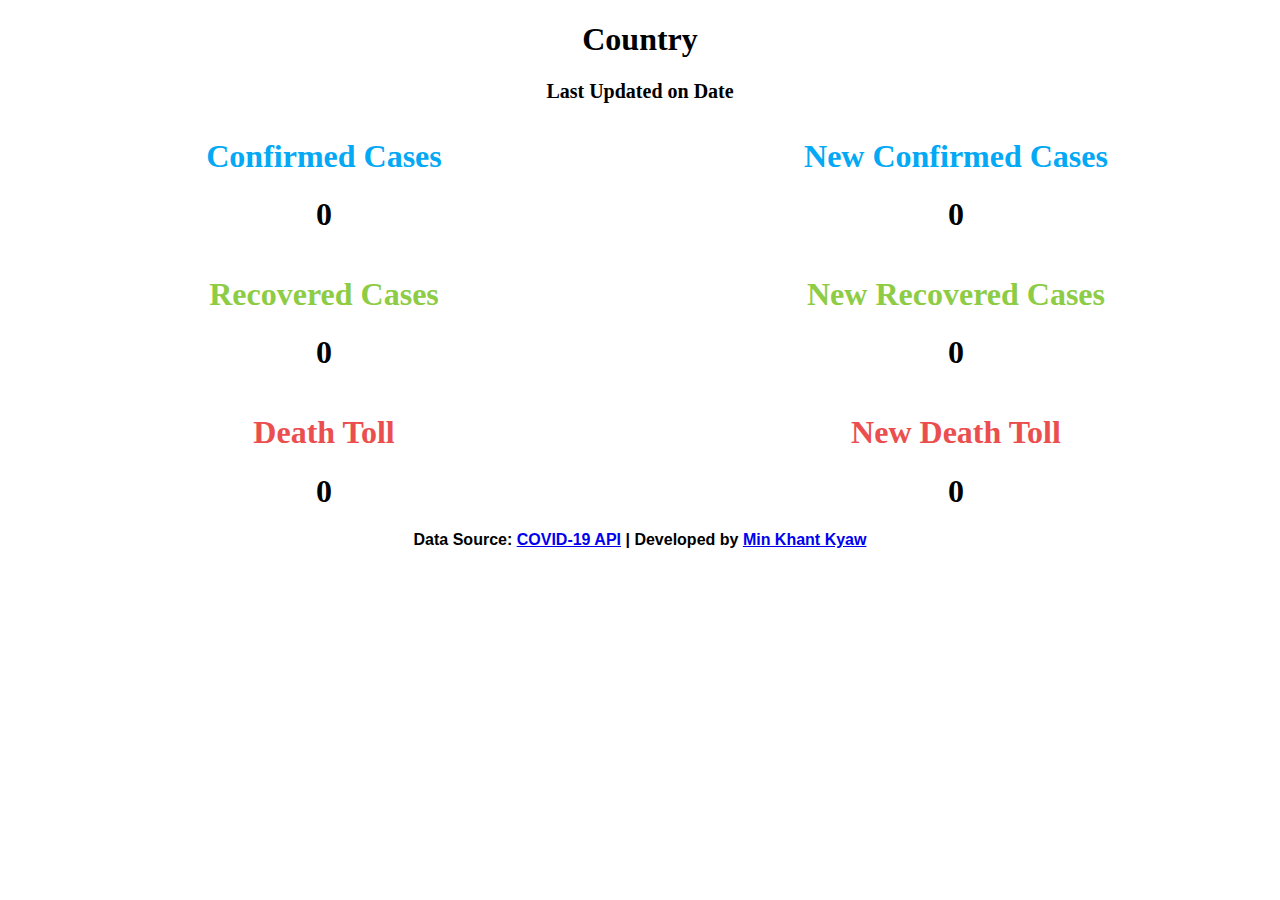
==== index.html @ 4fc0ca8f "Add files via upload" ====
<!DOCTYPE html>
<html lang="en">
<head>
	<title>COVID-19 API Testing</title>
	<meta name="viewport" content="width=device-width, initial-scale=1.0">
	<meta charset="utf-8">
	<meta name="title" content="COVID-19 API Testing">
    <meta name="revisit-after" content="3 days">
    <meta name="robots" content="index, follow">
    <meta name="keywords" content="COVID-19,API,Myanmar">
    <meta name="description" content="This is the web page where you can find COVID-19 data related to Myanmar(Burma), 
    using API.">
    <meta property="og:description" content="This is the web page where you can find COVID-19 data related to Myanmar(Burma),using API." />
    <meta property="og:title" content="COVID-19 API Testing" />
    <meta property="og:url" content="https://covid-19api-site.netlify.app/" />
    <meta property="og:type" content="api testing web page" />

	<style>
		body{
			text-align: center;
		}
		.row{
			display: block;
			width: 100%;
		}
		.col-md-6{
			width: 50%;
			float: left;
		}
		#footer{
			font-size: 16px;
            font-weight: bold;
            font-family: sans-serif;
		}
		@media (min-width: 320px) and (max-width: 900px){
           body{
           	 font-size: 11px;
           }
           #country{
           	font-size: 25px;
           }
           .date{
           	font-size: 15px!important;
           }
           #footer{
           	font-size: 14px!important;
           }
		}
		@media (min-width: 320px) and (max-width: 426px){
          .col-sm-12{
			width: 100%;
		   }
		}
	</style>
</head>
<body>
	<h1 id="country">Country</h1>
	<h1 class="date" style="font-size: 20px;">Last Updated on
	 <span id="date">Date</span></h1>
	<div class="row">
	<div class="col-md-6 col-sm-12">
	<h1 style="color: #03A9F4;">Confirmed Cases</h1>
	<h1 id="data">0</h1>
    </div>
    <div class="col-md-6 col-sm-12">
	<h1 style="color: #03A9F4;">New Confirmed Cases</h1>
	<h1 id="ndata">0</h1>
    </div>
    </div>
    <div class="row">
	<div class="col-md-6 col-sm-12">
	<h1 style="color:#8dcc44">Recovered Cases</h1>
	<h1 id="data1">0</h1>
    </div>
	<div class="col-md-6 col-sm-12">
	<h1 style="color:#8dcc44">New Recovered Cases</h1>
	<h1 id="ndata1">0</h1>
    </div>
    </div>
	<div class="row">
	<div class="col-md-6 col-sm-12">
	<h1 style="color: #eb4e4e">Death Toll</h1>
	<h1 id="data2">0</h1>
    </div>
    <div class="col-md-6 col-sm-12">
	<h1 style="color: #eb4e4e">New Death Toll</h1>
	<h1 id="ndata2">0</h1>
    </div>
    </div>
    <div class="row">
    <div class="col-md-12">
    <div id="footer">
     Data Source: <a href="https://api.covid19api.com/summary">COVID-19 API</a>
     | Developed by <a href="https://github.com/Min276">Min Khant Kyaw</a>
    </div>
    </div>
    </div>
	<script>
		fetch("https://api.covid19api.com/summary")
		.then(res => res.json())
		.then(data =>{
			const global = data.Global
			const allCountries = data.Countries
			const myanmar = allCountries.find(c=> c.Country === "Myanmar")

			console.log("Global:", global, "Myanmar:", myanmar);
             document.getElementById("country").innerHTML = myanmar.Country;
             document.getElementById("date").innerHTML = myanmar.Date;
			document.getElementById("data").innerHTML = myanmar.TotalConfirmed;
			document.getElementById("ndata").innerHTML = myanmar.NewConfirmed;
			document.getElementById("data1").innerHTML = myanmar.TotalRecovered;
			document.getElementById("ndata1").innerHTML = myanmar.NewRecovered;
			document.getElementById("data2").innerHTML = myanmar.TotalDeaths;
			document.getElementById("ndata2").innerHTML = myanmar.NewDeaths;

		});
		
	</script>

</body>
</html>
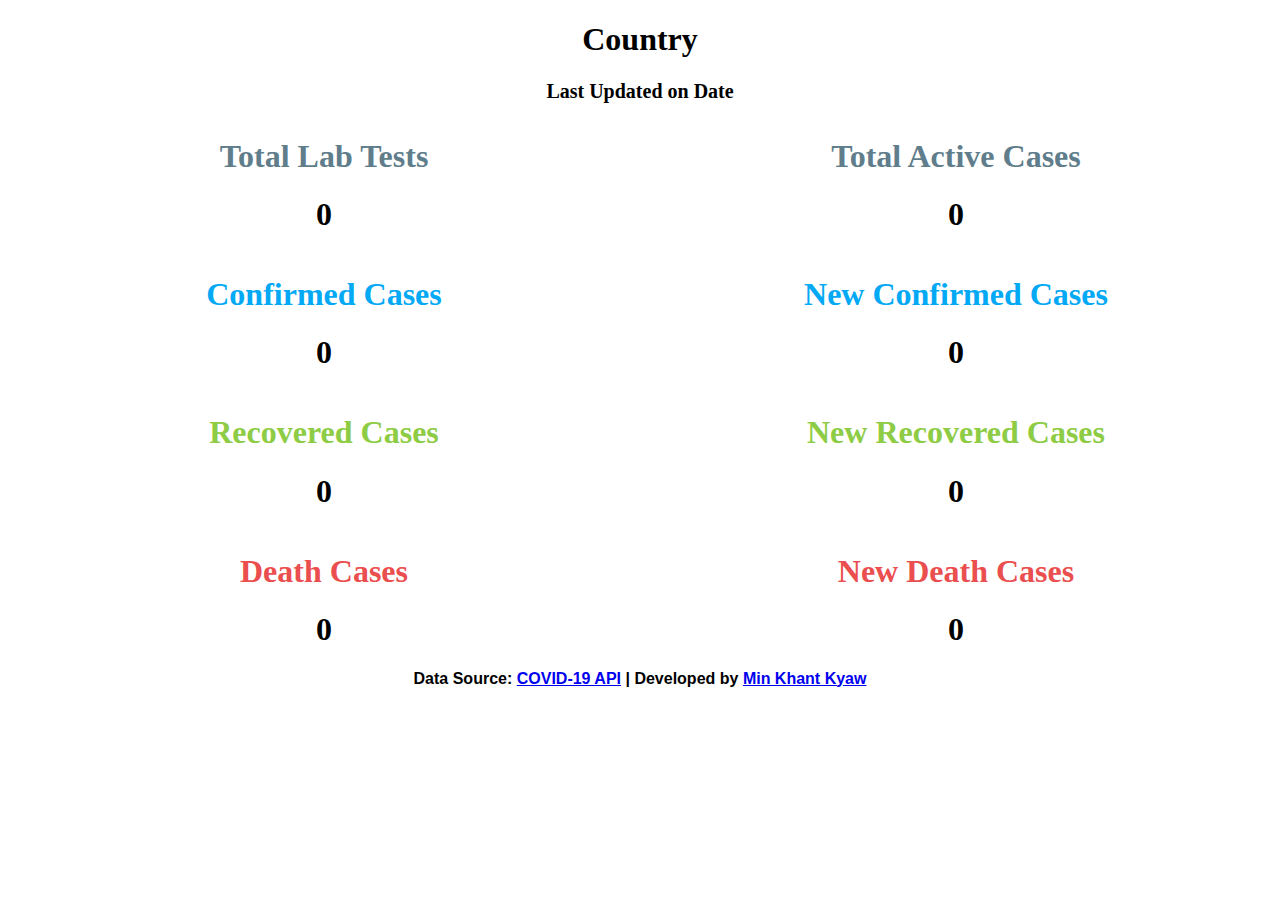
==== commit c0535f45: "upgrading" ====
--- a/index.html
+++ b/index.html
@@ -59,6 +59,16 @@
 	 <span id="date">Date</span></h1>
 	<div class="row">
 	<div class="col-md-6 col-sm-12">
+	<h1 style="color: #607d8b;">Total Lab Tests</h1>
+	<h1 id="tdata">0</h1>
+    </div>
+    <div class="col-md-6 col-sm-12">
+	<h1 style="color: #607d8b;">Total Active Cases</h1>
+	<h1 id="tdata1">0</h1>
+    </div>
+    </div>
+	<div class="row">
+	<div class="col-md-6 col-sm-12">
 	<h1 style="color: #03A9F4;">Confirmed Cases</h1>
 	<h1 id="data">0</h1>
     </div>
@@ -79,11 +89,11 @@
     </div>
 	<div class="row">
 	<div class="col-md-6 col-sm-12">
-	<h1 style="color: #eb4e4e">Death Toll</h1>
+	<h1 style="color: #eb4e4e">Death Cases</h1>
 	<h1 id="data2">0</h1>
     </div>
     <div class="col-md-6 col-sm-12">
-	<h1 style="color: #eb4e4e">New Death Toll</h1>
+	<h1 style="color: #eb4e4e">New Death Cases</h1>
 	<h1 id="ndata2">0</h1>
     </div>
     </div>
@@ -103,17 +113,37 @@
 			const allCountries = data.Countries
 			const myanmar = allCountries.find(c=> c.Country === "Myanmar")
 
-			console.log("Global:", global, "Myanmar:", myanmar);
-             document.getElementById("country").innerHTML = myanmar.Country;
+			console.log("Myanmar:", myanmar);
+             // document.getElementById("country").innerHTML = myanmar.Country;
              document.getElementById("date").innerHTML = myanmar.Date;
-			document.getElementById("data").innerHTML = myanmar.TotalConfirmed;
+			// document.getElementById("data").innerHTML = myanmar.TotalConfirmed;
 			document.getElementById("ndata").innerHTML = myanmar.NewConfirmed;
-			document.getElementById("data1").innerHTML = myanmar.TotalRecovered;
+			// document.getElementById("data1").innerHTML = myanmar.TotalRecovered;
 			document.getElementById("ndata1").innerHTML = myanmar.NewRecovered;
-			document.getElementById("data2").innerHTML = myanmar.TotalDeaths;
+			// document.getElementById("data2").innerHTML = myanmar.TotalDeaths;
 			document.getElementById("ndata2").innerHTML = myanmar.NewDeaths;
 
 		});
+		fetch("https://coronavirus-19-api.herokuapp.com/countries/Myanmar")
+
+
+		.then(res => res.json())
+		.then(data =>{
+
+			
+
+			console.log( "Myanmar:", data);
+             document.getElementById("country").innerHTML = data.country;
+             document.getElementById("tdata").innerHTML = data.totalTests;
+             document.getElementById("tdata1").innerHTML = data.active;
+			document.getElementById("data").innerHTML = data.cases;
+			// document.getElementById("ndata").innerHTML = data.todayCases;
+			document.getElementById("data1").innerHTML = data.recovered;
+			document.getElementById("data2").innerHTML = data.deaths;
+			// document.getElementById("ndata2").innerHTML = data.todayDeaths;
+
+		});
+		
 		
 	</script>
 
